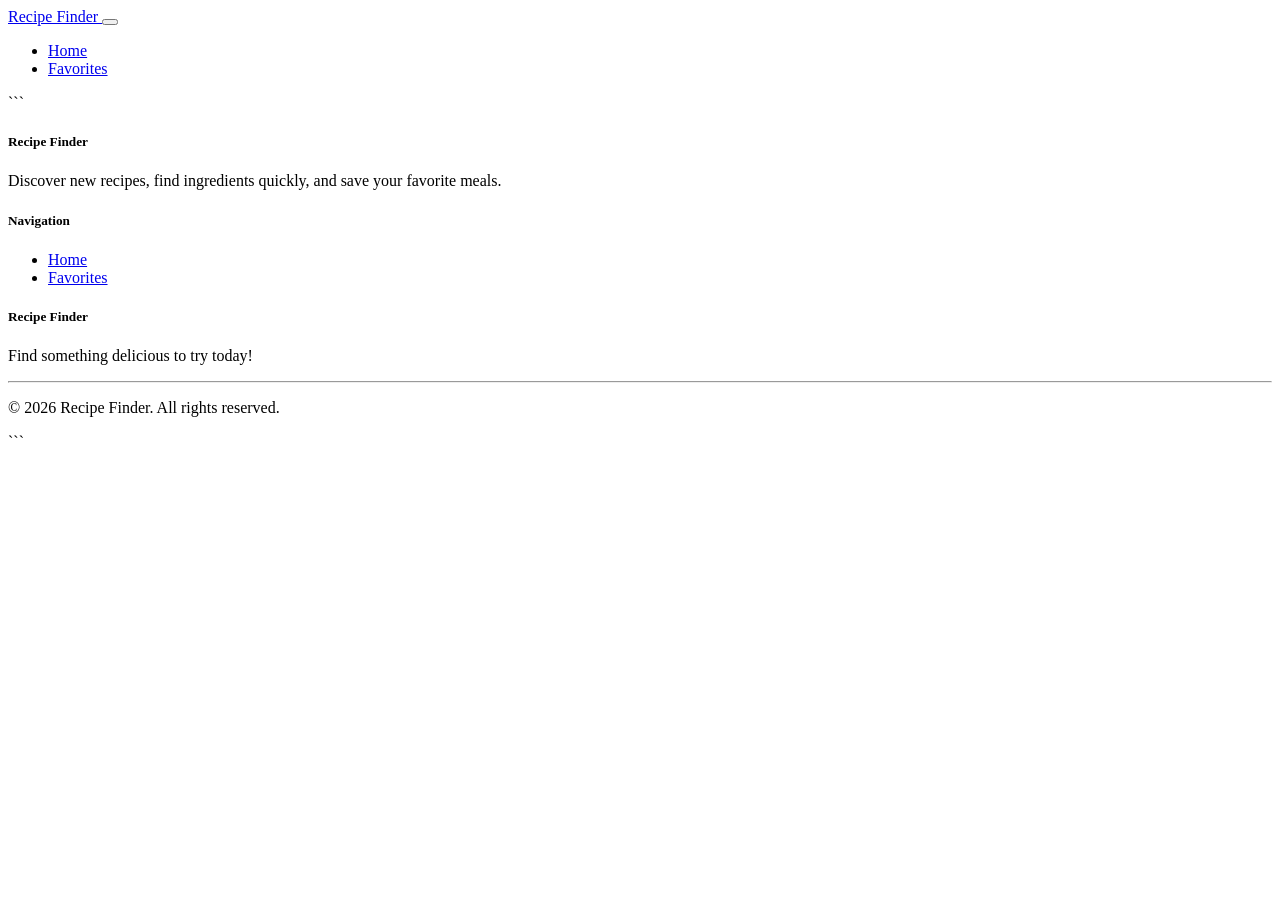
==== favorite.html @ 309de4f4 "final project pages and mealdb api" ====
<!DOCTYPE html>
<html lang="en">
<head>
    <meta charset="UTF-8">
    <meta name="viewport" content="width=device-width, initial-scale=1.0">
    <title>Recipe Finder Favorite Page</title>
</head>
<body>
    <header>
        <nav class="navbar navbar-expand-md bg-success navbar-dark">
            <div class="container">
        
                <a class="navbar-brand fw-bold" href="/">
                    Recipe Finder
                </a>
        
                <button class="navbar-toggler" type="button" data-bs-toggle="collapse" data-bs-target="#mainNav"
                    aria-controls="mainNav" aria-expanded="false" aria-label="Toggle navigation">
        
                    <span class="navbar-toggler-icon"></span>
                </button>
        
                <div class="collapse navbar-collapse" id="mainNav">
        
                    <ul class="navbar-nav ms-auto">
        
                        <li class="nav-item">
                            <a class="nav-link active" href="/">
                                Home
                            </a>
                        </li>
        
                        <li class="nav-item">
                            <a class="nav-link" href="/favorites">
                                Favorites
                            </a>
                        </li>
        
                    </ul>
        
                </div>
            </div>
        </nav>
    </header>
    <main></main>
    <footer class="bg-success text-white mt-5">
        <div class="container py-4">
    
            ```
            <div class="row">
    
                <div class="col-md-6 mb-3 mb-md-0">
                    <h5 class="fw-bold">Recipe Finder</h5>
                    <p class="mb-0">
                        Discover new recipes, find ingredients quickly,
                        and save your favorite meals.
                    </p>
                </div>
    
                <div class="col-md-3 mb-3 mb-md-0">
                    <h5>Navigation</h5>
                    <ul class="list-unstyled">
                        <li>
                            <a href="index.html" class="text-white text-decoration-none">
                                Home
                            </a>
                        </li>
                        <li>
                            <a href="favorites.html" class="text-white text-decoration-none">
                                Favorites
                            </a>
                        </li>
                    </ul>
                </div>
    
                <div class="col-md-3">
                    <h5>Recipe Finder</h5>
                    <p class="mb-0">
                        Find something delicious to try today!
                    </p>
                </div>
    
            </div>
    
            <hr>
    
            <div class="text-center">
                <p class="mb-0">
                    &copy; 2026 Recipe Finder. All rights reserved.
                </p>
            </div>
    
        </div>
        ```
    
    </footer>

    <script src="https://cdn.jsdelivr.net/npm/bootstrap@5.3.8/dist/js/bootstrap.bundle.min.js">
    </script>
</body>
</html>
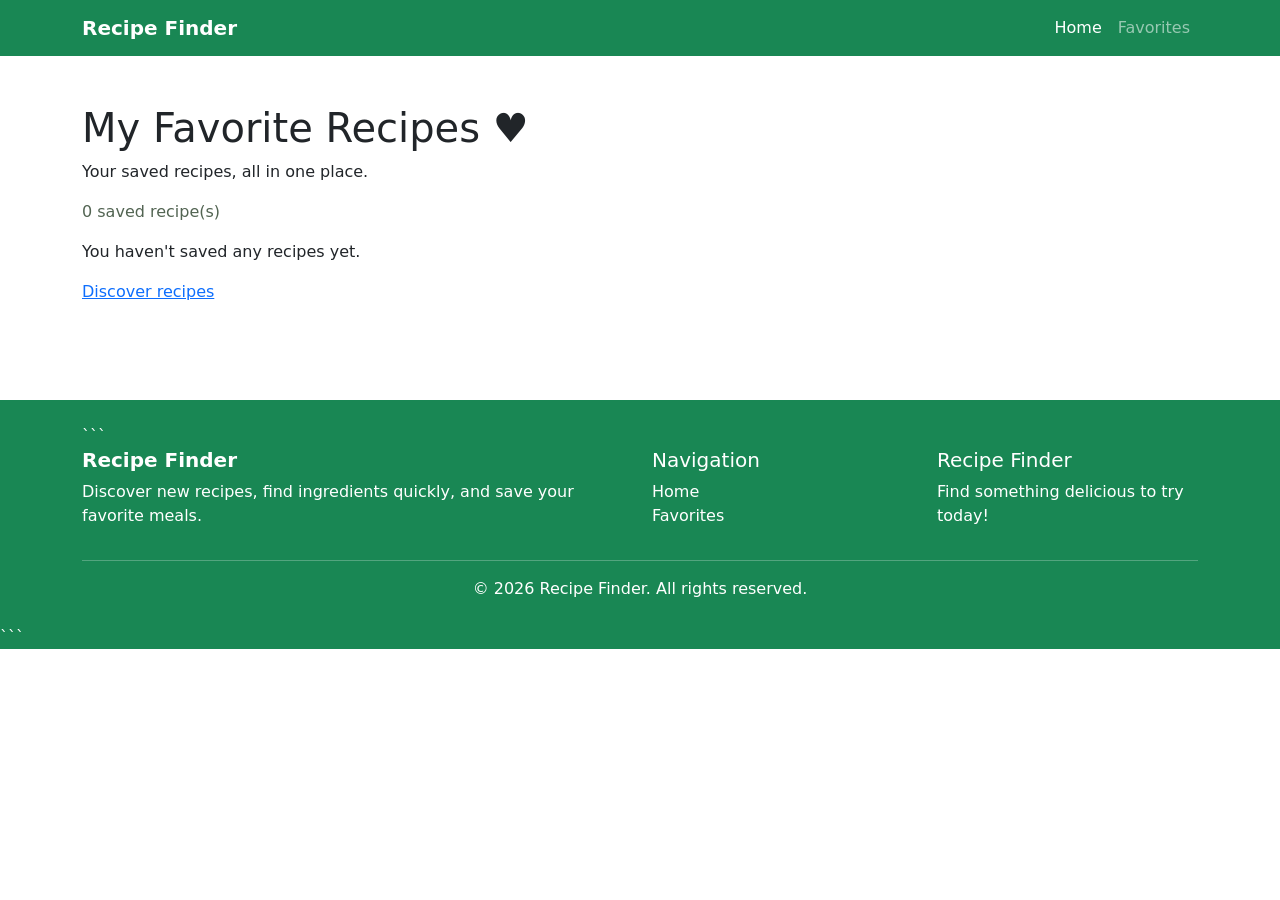
==== commit 641fa796: "finalizing on project" ====
--- a/favorite.html
+++ b/favorite.html
@@ -4,6 +4,9 @@
     <meta charset="UTF-8">
     <meta name="viewport" content="width=device-width, initial-scale=1.0">
     <title>Recipe Finder Favorite Page</title>
+    <link href="https://cdn.jsdelivr.net/npm/bootstrap@5.3.8/dist/css/bootstrap.min.css" rel="stylesheet">
+    <link rel="stylesheet" href="./styles/main.css">
+    <script type="module" src="js/favorites.mjs"></script>
 </head>
 <body>
     <header>
@@ -42,7 +45,14 @@
             </div>
         </nav>
     </header>
-    <main></main>
+    <main class="container py-5">
+         <h1>My Favorite Recipes ♥</h1>
+        <p>Your saved recipes, all in one place.</p>
+
+        <p id="favorites-count" aria-live="polite"></p>
+
+        <div id="favorites-container" class="row g-4" ></div>
+    </main>
     <footer class="bg-success text-white mt-5">
         <div class="container py-4">
     
--- a/styles/main.css
+++ b/styles/main.css
@@ -0,0 +1,396 @@
+
+
+/* Recipe category browsing */
+.browse-section,
+#recipe-details {
+    max-width: 1100px;
+    margin: 35px auto;
+    padding: 20px;
+}
+
+.browse-section h1,
+.recipe-detail h1 {
+    color: #245b35;
+}
+
+.category-list {
+    display: flex;
+    flex-wrap: wrap;
+    gap: 10px;
+    margin: 20px 0 30px;
+}
+
+.category-button {
+    padding: 10px 17px;
+    border: 1px solid #c7ddc8;
+    border-radius: 25px;
+    background: #eff7ed;
+    color: #245b35;
+    font-weight: 600;
+    cursor: pointer;
+}
+
+.category-button:hover,
+.category-button:focus-visible {
+    background: #28643b;
+    color: white;
+}
+
+/* Recipe grid */
+.recipe-grid {
+    display: grid;
+    grid-template-columns: repeat(auto-fit, minmax(220px, 1fr));
+    gap: 22px;
+    margin-top: 20px;
+}
+
+.recipe-card {
+    overflow: hidden;
+    border: 1px solid #e1e9df;
+    border-radius: 14px;
+    background: white;
+    box-shadow: 0 4px 12px rgb(0 0 0 / 6%);
+}
+
+.recipe-card img {
+    display: block;
+    width: 100%;
+    aspect-ratio: 4 / 3;
+    object-fit: cover;
+}
+
+.recipe-card-content {
+    padding: 18px;
+}
+
+.recipe-card h3 {
+    color: #245b35;
+}
+
+.learn-more-button,
+.back-button {
+    padding: 10px 16px;
+    border: none;
+    border-radius: 7px;
+    background: #28643b;
+    color: white;
+    font-weight: 600;
+    cursor: pointer;
+}
+
+.learn-more-button:hover,
+.back-button:hover {
+    background: #1c482b;
+}
+
+/* Recipe details */
+.detail-header {
+    display: grid;
+    grid-template-columns: 1fr 1fr;
+    align-items: center;
+    gap: 30px;
+    margin-top: 20px;
+}
+
+.detail-image {
+    width: 100%;
+    max-height: 430px;
+    object-fit: cover;
+    border-radius: 15px;
+}
+
+.category-label {
+    color: #367947;
+    font-weight: 700;
+    text-transform: uppercase;
+    letter-spacing: 1px;
+}
+
+.detail-section {
+    margin-top: 35px;
+}
+
+.detail-section h2 {
+    padding-bottom: 10px;
+    border-bottom: 2px solid #dce9dc;
+    color: #245b35;
+}
+
+.ingredient-list {
+    padding: 0;
+    list-style: none;
+}
+
+.ingredient-list li {
+    display: flex;
+    justify-content: space-between;
+    gap: 20px;
+    padding: 12px 8px;
+    border-bottom: 1px solid #e5ece3;
+}
+
+.ingredient-list li span:last-child {
+    color: #58705b;
+    text-align: right;
+}
+
+.instruction-list {
+    padding-left: 25px;
+    line-height: 1.8;
+}
+
+.instruction-list li {
+    padding: 0 0 12px 5px;
+}
+
+/* Recipe card base styling */
+.recipe-card {
+    position: relative;
+    height: 100%;
+    overflow: hidden;
+    border: 1px solid #e0e8df;
+    border-radius: 16px;
+    background: #ffffff;
+    box-shadow: 0 4px 12px rgba(20, 60, 30, 0.08);
+    transition:
+        transform 0.3s ease,
+        box-shadow 0.3s ease,
+        border-color 0.3s ease;
+}
+
+
+/* Green glow when hovering or using keyboard focus */
+.recipe-card:hover,
+.recipe-card:focus-within {
+    transform: translateY(-8px);
+    border-color: #43a047;
+    box-shadow:
+        0 12px 25px rgba(30, 120, 55, 0.16),
+        0 0 12px rgba(76, 175, 80, 0.35),
+        0 0 28px rgba(76, 175, 80, 0.18);
+}
+
+/* Clip the image zoom to its container */
+.recipe-image-wrapper {
+    overflow: hidden;
+    aspect-ratio: 16 / 10;
+    background: #edf5ed;
+}
+
+/* Smooth image zoom */
+.recipe-card-image {
+    display: block;
+    width: 100%;
+    height: 100%;
+    object-fit: cover;
+    transition: transform 0.5s ease;
+}
+
+.recipe-card:hover .recipe-card-image,
+.recipe-card:focus-within .recipe-card-image {
+    transform: scale(1.08);
+}
+
+/* Card content */
+.recipe-card .card-body {
+    padding: 1.25rem;
+}
+
+.recipe-card .card-title {
+    color: #245c35;
+    font-size: 1.15rem;
+    font-weight: 700;
+    line-height: 1.4;
+    transition: color 0.25s ease;
+}
+
+.recipe-card:hover .card-title {
+    color: #16803c;
+}
+
+/* Learn More button */
+.recipe-card .learn-more-button {
+    display: inline-block;
+    padding: 0.65rem 1.1rem;
+    border: 0;
+    border-radius: 8px;
+    background: #287d3c;
+    color: #ffffff;
+    font-weight: 600;
+    cursor: pointer;
+    transition:
+        background-color 0.25s ease,
+        transform 0.25s ease,
+        box-shadow 0.25s ease;
+}
+
+.recipe-card .learn-more-button:hover {
+    background: #185c2a;
+    transform: translateY(-2px);
+    box-shadow: 0 4px 12px rgba(24, 92, 42, 0.25);
+}
+
+.recipe-card .learn-more-button:focus-visible {
+    outline: 3px solid #80cbc4;
+    outline-offset: 3px;
+}
+.recipe-modal {
+    width: min(900px, 92%);
+    max-height: 90vh;
+    padding: 1.5rem;
+    border: none;
+    border-radius: 16px;
+    overflow-y: auto;
+    background: #fff;
+    color: #243024;
+    box-shadow: 0 20px 60px rgba(0, 0, 0, 0.3);
+}
+
+.recipe-modal::backdrop {
+    background: rgba(0, 0, 0, 0.75);
+    backdrop-filter: blur(3px);
+}
+
+.close-modal-button {
+    position: sticky;
+    top: 0;
+    float: right;
+    z-index: 10;
+    width: 42px;
+    height: 42px;
+    border: none;
+    border-radius: 50%;
+    background: #e8f5e9;
+    color: #245c35;
+    font-size: 1.8rem;
+    cursor: pointer;
+}
+
+.close-modal-button:hover {
+    background: #c8e6c9;
+}
+
+#recipe-details {
+    clear: both;
+    padding-top: 1rem;
+}
+
+/* Accessibility: reduce movement when requested */
+@media (prefers-reduced-motion: reduce) {
+    .recipe-card,
+    .recipe-card-image,
+    .recipe-card .card-title,
+    .recipe-card .learn-more-button {
+        transition: none;
+    }
+
+    .recipe-card:hover,
+    .recipe-card:focus-within,
+    .recipe-card .learn-more-button:hover {
+        transform: none;
+    }
+
+    .recipe-card:hover .recipe-card-image,
+    .recipe-card:focus-within .recipe-card-image {
+        transform: none;
+    }
+}
+
+/* Wikimedia background information */
+.wikimedia-info {
+    margin-top: 2rem;
+    padding: 1.25rem;
+    border-radius: 8px;
+    background: #f0f7ef;
+}
+
+.wikimedia-info h2 {
+    margin-top: 0;
+    color: #245c35;
+    font-size: 1.3rem;
+}
+
+.wikimedia-info p {
+    color: #344638;
+    line-height: 1.7;
+}
+
+.wikimedia-info a {
+    display: inline-block;
+    margin-top: 0.5rem;
+    color: #176b32;
+    font-weight: 600;
+    text-decoration: underline;
+}
+
+.wikimedia-info a:hover {
+    color: #0d421e;
+}
+
+/* Favorite buttons */
+.favorite-toggle {
+    display: inline-block;
+    margin-top: 0.75rem;
+    padding: 0.65rem 1rem;
+    border: 1px solid #2e7d32;
+    border-radius: 8px;
+    background: #ffffff;
+    color: #287d3c;
+    font-weight: 600;
+    cursor: pointer;
+    transition: background-color 0.2s ease, color 0.2s ease;
+}
+
+.favorite-toggle:hover {
+    background: #e8f5e9;
+}
+
+.favorite-toggle[aria-pressed="true"] {
+    background: #e8f5e9;
+    color: #b3261e;
+    border-color: #b3261e;
+}
+
+.favorite-toggle:disabled {
+    opacity: 0.6;
+    cursor: wait;
+}
+
+.favorites-page {
+    padding: 2rem 1rem;
+}
+
+.favorites-page h1 {
+    color: #245c35;
+    margin-bottom: 0.75rem;
+}
+
+#favorites-count {
+    margin: 1rem 0;
+    color: #526452;
+}
+ .card-body a {
+ text-decoration: none;
+}
+
+@media (max-width: 650px) {
+
+    .browse-section,
+    #recipe-details {
+        padding: 14px;
+    }
+
+    .detail-header {
+        grid-template-columns: 1fr;
+    }
+
+    .detail-image {
+        max-height: 300px;
+    }
+     .recipe-modal {
+        width: 95%;
+        max-height: 92vh;
+        padding: 1rem;
+    }
+}
+
